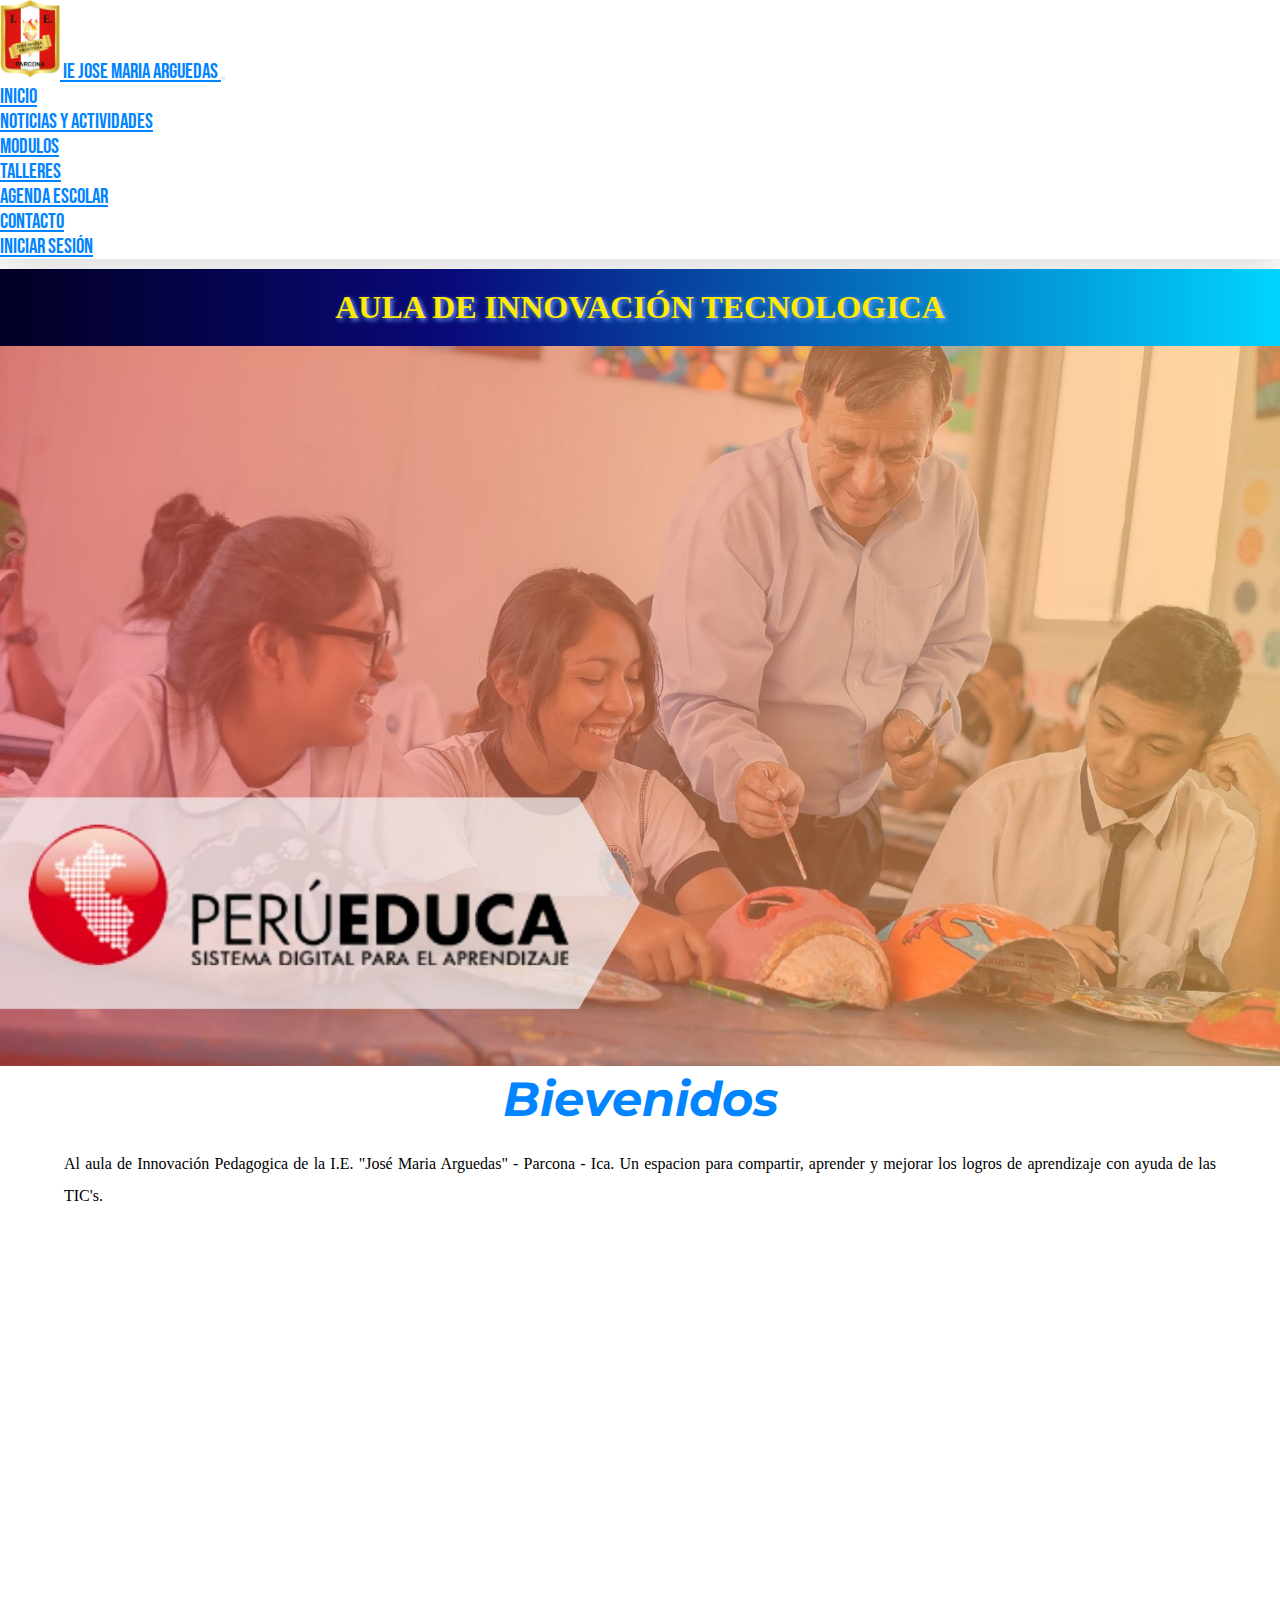
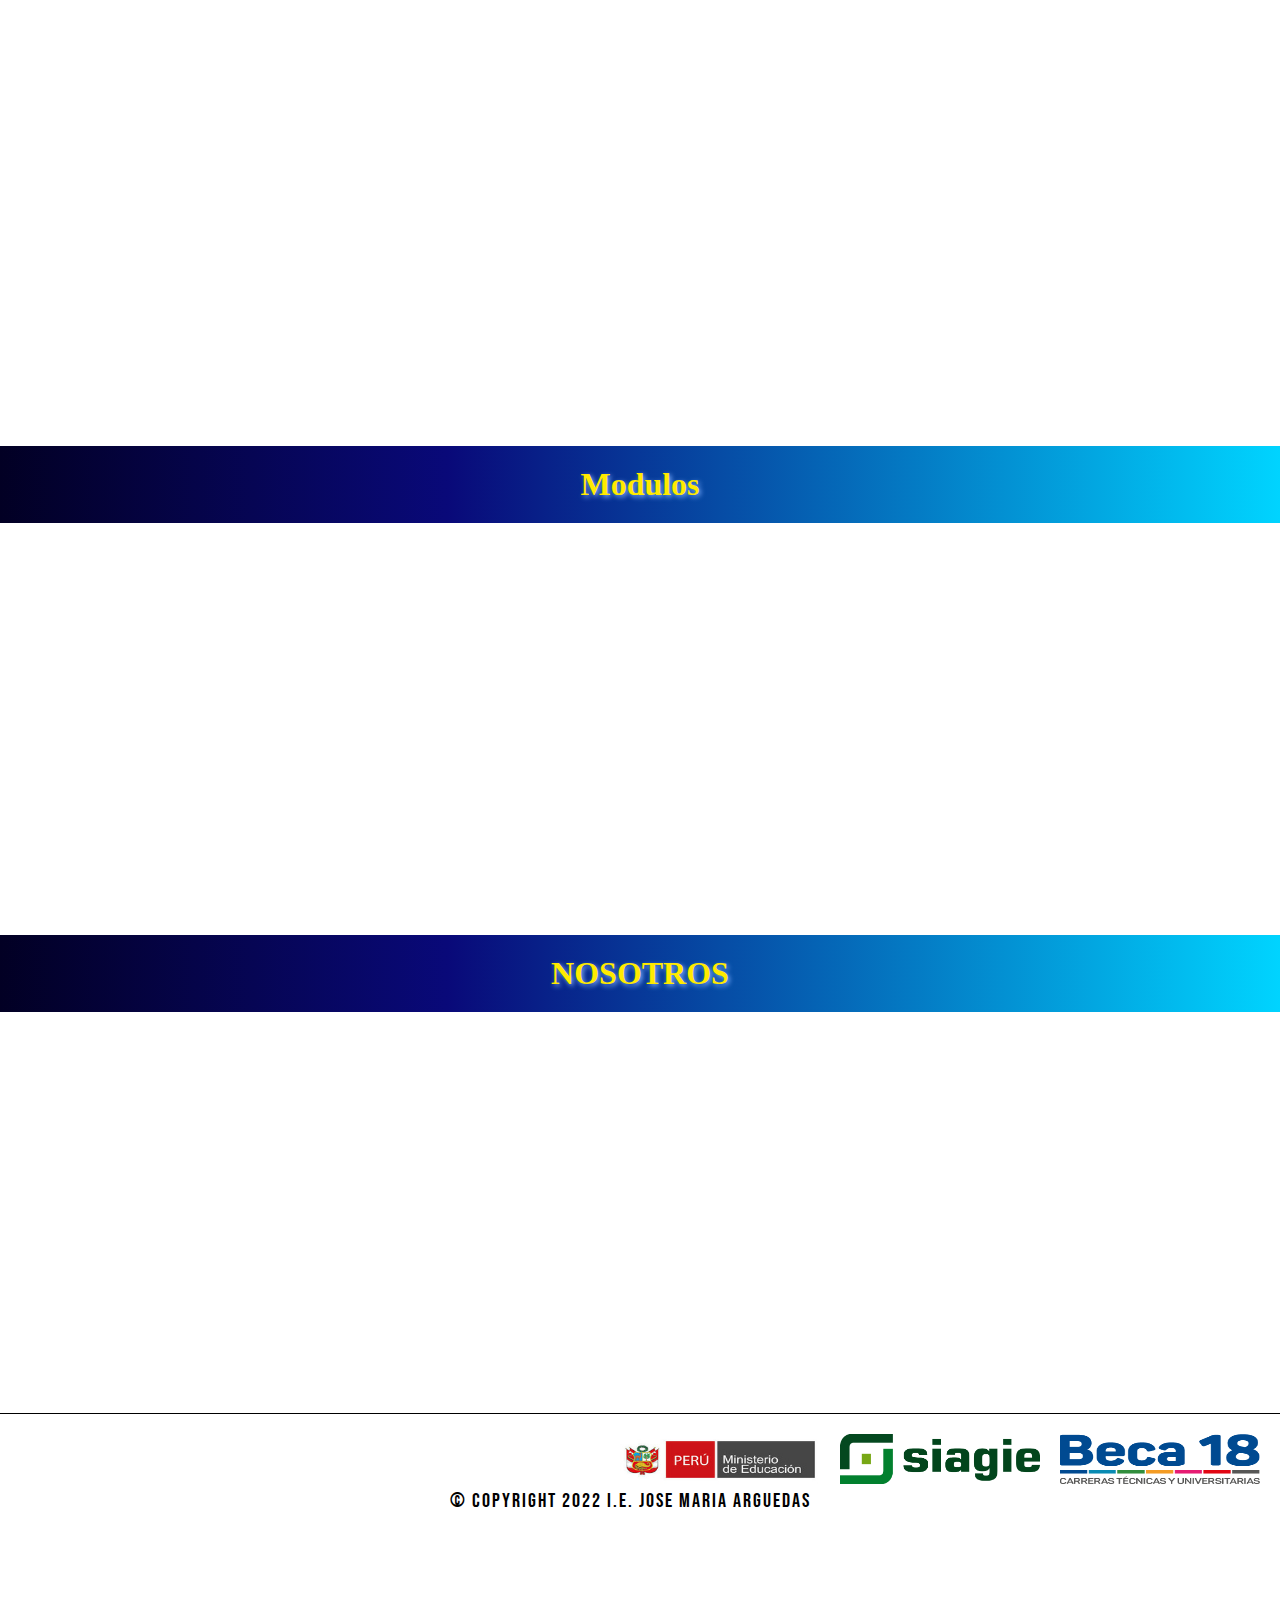
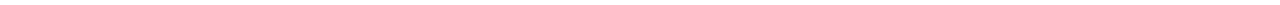
==== index.html @ 58c31d25 "agregando sass" ====
<!DOCTYPE html>
<html lang="es">

<head>
  <meta charset="UTF-8">
  <meta http-equiv="X-UA-Compatible" content="IE=edge">
  <meta name="viewport" content="width=device-width, initial-scale=1.0">
  <title>I.E. JOSE MARIA ARGUEDAS - PARCONA</title>
  <link href="https://unpkg.com/aos@2.3.1/dist/aos.css" rel="stylesheet">
  <link
  href="https://cdn.jsdelivr.net/npm/bootstrap@5.1.3/dist/css/bootstrap.min.css"
  rel="stylesheet"
  integrity="sha384-1BmE4kWBq78iYhFldvKuhfTAU6auU8tT94WrHftjDbrCEXSU1oBoqyl2QvZ6jIW3"
  crossorigin="anonymous"
/>
  <link rel="shortcut icon" href="assets/img/logopng.png" type="image/x-icon">
  <link rel="stylesheet" href="css/main.css">
</head>

<body>
  <div id="website">
    <header id="header">
      <div class="container-fluid">
        <!--Barra de Navegacion-->
        <nav class="navbar navbar-expand-lg navbar-light bg-transparent">
          <div class="container-fluid">
            <a class="navbar-brand logo__titulo fs-1" href="#">
              <img
                src="../assets/img/Imagen1.png"
                alt=""
                class="d-inline-block navbar__img"
              />
              IE JOSE MARIA ARGUEDAS
            </a>
            <button
              class="navbar-toggler"
              type="button"
              data-bs-toggle="collapse"
              data-bs-target="#menu-navegacion"
            >
              <span class="navbar-toggler-icon"></span>
            </button>
            <div class="collapse navbar-collapse" id="menu-navegacion">
              <ul class="navbar-nav w-100 d-flex justify-content-center">
                <li class="nav-item me-2">
                  <a class="nav-link" href="index.html">INICIO</a>
                </li>
                <li class="nav-item me-2">
                  <a class="nav-link" href="pages/noticiasActividades.html"
                    >NOTICIAS Y ACTIVIDADES</a
                  >
                </li>
                <li class="nav-item dropdown me-2">
                  <a
                    class="nav-link dropdown-toggle"
                    href="#"
                    id="navbarDropdown"
                    role="button"
                    data-bs-toggle="dropdown"
                    aria-expanded="false"
                  >
                    Modulos
                  </a>
                  <ul class="dropdown-menu" aria-labelledby="navbarDropdown">
                    <li>
                      <a class="dropdown-item" href="pages/talleres.html"
                        >TALLERES</a
                      >
                    </li>
                    <li>
                      <a class="dropdown-item" href="pages/agendaEscolar.html"
                        >AGENDA ESCOLAR</a
                      >
                    </li>
                  </ul>
                </li>

                <li class="nav-item me-2">
                  <a class="nav-link" href="pages/contacto.html">CONTACTO</a>
                </li>
                <li class="nav-item">
                  <a class="nav-link" href="pages/iniciarSesion.html"
                    >INICIAR SESIÓN</a
                  >
                </li>
              </ul>
            </div>
          </div>
        </nav>
      </div>
    </header>
    <main class="contenido">
      <h2>AULA DE INNOVACIÓN TECNOLOGICA</h2>
      <!-- <section class="presentacion">
        <div class="presentacion_img">
          <img src="assets/img/perueducaaaa.jpg" alt="">
        </div>
        <div class="presentacion__description">
          <p class="description__bienvenida">Bienvenidos</p>
          <p>Al aula de Innovación Pedagogica de la I.E. "José Maria Arguedas" - Parcona - Ica. Un espacion para compartir, aprender y mejorar los logros de aprendizaje con ayuda de las TIC's.</p>
        </div>
      </section> -->
        <!--<section class="cards">
        <article class="card">
          <div class="card__img">
            <img src="assets/img/perueduca.jpg" alt="logo PeruEduca">
          </div>
          <div class="card__description">
            <p>Plataforma de contenidos y aplicativos pedagógicos al servicio de la comunidad educativa</p>
          </div>
        </article>
        <article class="card">
          <div class="card__img">
            <img src="assets/img/ministeriodelperu.jpg" alt="logo Ministerio de Educacion del Peru">
          </div>
          <div class="card__description">
            <p>Poder Ejecutivo encargado de la educación en la nación. </p>
          </div>
        </article>
        <article class="card">
          <div class="card__img">
            <img src="assets/img/direccionregional.png" alt="Direcion regional de Educacion">
          </div>
          <div class="card__description">
            <p>Dirección Regional de educación de Ica. Fundada el 20 de Marzo de 1970. </p>
          </div>
        </article>


      </section>-->
      <section class="presentacion row">
        <div class="col-12 col-lg-6 presentacion__img ">
          <img src="assets/img/perueducaaaa.jpg" alt="perueduca">
        </div>
        <div class="col-12 col-lg-6  text-center">
          <h3 class="presentacion__bienvenida">Bievenidos</h3>
          <p class="presentacion__description">Al aula de Innovación Pedagogica de la I.E. "José Maria Arguedas" - Parcona - Ica. Un espacion para compartir, aprender y mejorar los logros de aprendizaje con ayuda de las TIC's.</p>
        </div>
      </section>
      <section class="cards row d-flex" data-aos="zoom-out-down">
        <div class="card col-12 col-sm-12 col-md-12" style="width: 18rem;">
          <img src="assets/img/Logo_del_Ministerio_de_Educación_del_Perú_-_MINEDU.png" class="card-img-top" alt="...">
          <div class="card-body">
            <p class="card-text">Poder Ejecutivo encargado de la educación en la nación.</p>
          </div>
        </div>
        <div class="card card col-12 col-md-4" style="width: 18rem;">
          <img src="assets/img/perueduca.jpg" class="card-img-top" alt="...">
          <div class="card-body">
            <p class="card-text">Plataforma de contenidos y aplicativos pedagógicos al servicio de la comunidad educativa</p>
          </div>
        </div>
        <div class="card card col-12 col-md-4" style="width: 18rem;">
          <img src="assets/img/direccionregional.png" class="card-img-top" alt="...">
          <div class="card-body">
            <p class="card-text">Dirección Regional de educación de Ica. Fundada el 20 de Marzo de 1970. </p>
          </div>
        </div>
      </section>
      
        <h2>Modulos</h2>
      <section class="modulos"  data-aos="fade-down"
      data-aos-easing="linear"
      data-aos-duration="1500">
        <article class="modulos__card">
          <div class="modulos__img">
            <img src="assets/img/tecnologia.jpeg" alt="tecnologia-actual">
          </div>
          <div class="modulos__description">
            <p>Modulo de aprendizaje, para el desarrollo de habilidades TIC en el contexto educativo.
            </p>
            <a href="pages/talleres.html">Talleres</a>
          </div>
        </article>
        <article class="modulos__card">
          <div class="modulos__img" >
            <img src="assets/img/agenda.jpg" alt="agenda"  >
          </div>
          <div class="modulos__description">
            <p>Agenda escolar: Aqui se podra ver las actividades programadas, asistencias y observaciones del
              estudiante.
            </p>
            <a href="pages/agendaEscolar.html">Agenda Escolar</a>
          </div>
        </article>
        
      </section>
      <h2>NOSOTROS</h2>
      <section class="about"  data-aos="fade-down"
      data-aos-easing="linear"
      data-aos-duration="1500">
       
        <article class="vision">
          <h3>VISION</h3>
          <div class="about__img">
            <img src="assets/img/Vision-Transparent.png" alt="vision">
          </div>
          <div class="about__description">
            <p>Ser un espacio de innovación e investigación pedagógica con un servicio de calidad, con docentes
              compettivos en el uso eficiente de los recursos para promover aprendizajes significativos en los
              estudiantes.</p>
          </div>
        </article>
        <article class="mision">
          <h3>MISION</h3>
          <div class="about__img">
            <img src="assets/img/Misión.png" alt="mision">
          </div>
          <div class="about__description">
            <p>Promover el uso eficiente de los recursos a través de talleres y capacitaciones, con una
              evaluacion permanente de las actividades y procesos para la mejora cotinua, logrando asi la
              competividad del estudiante en beneficio de la comunidad local, regional y nacional.</p>
          </div>
        </article>
       
      </section>
    </main>

    <footer id="footer">
      <div class="icons">
        <img src="assets/img/ministeriodelperu.jpg" alt="">
        <img src="assets/img/logo-siagie.png" alt="">
        <img src="assets/img/logo_beca18.png" alt="">
      </div>
      <p>&copy; Copyright 2022 I.E. JOSE MARIA ARGUEDAS</p>
    </footer>
  </div>
  <script
  src="https://cdn.jsdelivr.net/npm/bootstrap@5.1.3/dist/js/bootstrap.bundle.min.js"
  integrity="sha384-ka7Sk0Gln4gmtz2MlQnikT1wXgYsOg+OMhuP+IlRH9sENBO0LRn5q+8nbTov4+1p"
  crossorigin="anonymous"
></script>
<script src="https://unpkg.com/aos@2.3.1/dist/aos.js"></script>
<script>
  AOS.init();
</script>
</body>

</html>
---- css/main.css ----
/*----------------------------------------Menu de Navegacion-----------------------------------------*/
nav {
  min-height: 100px;
}

.navbar__img {
  max-width: 60px;
  height: auto;
}

#header {
  grid-column: 1/2;
  box-shadow: 0px 10px 40px rgb(219, 217, 217);
  font-family: "bebasneue";
  font-size: 1.3rem;
}

.nabvar-brand {
  display: flex;
  justify-content: center;
  align-items: center !important;
}

.logo__titulo, .navbar-nav a {
  color: #0084FF !important;
}

.navbar-nav li:hover {
  background-color: #ccc;
}

:root {
  --primary:#0084FF;
}

.text-primary {
  color: var(--primary) !important;
}

* {
  margin: 0;
  padding: 0;
  box-sizing: border-box;
}

ul {
  padding: 0;
  margin: 0;
}

@font-face {
  font-family: "console-input";
  src: url("../assets/fonts/Console Input.ttf");
}
@font-face {
  font-family: "montserrat";
  src: url("../assets/fonts/Montserrat-Italic-VariableFont_wght.ttf");
}
@font-face {
  font-family: "bebasneue";
  src: url("../assets/fonts/BebasNeue-Regular.ttf");
}
@font-face {
  font-family: "compiler";
  src: url("../assets/fonts/Fontspring-DEMO-compiler-black.otf");
}
#website {
  height: 100vh;
  display: grid;
  grid-template-rows: auto 1fr auto;
  row-gap: 10px;
}

.contenido {
  grid-column: 1/2;
  display: grid;
  grid-template-rows: repeat(7, auto);
}
.contenido h2 {
  grid-column: 1/5;
  place-content: center;
  text-align: center;
  padding-top: 20px;
  padding-bottom: 20px;
  font-family: "Lucida Sans";
  font-weight: bold;
  font-size: 2rem;
  color: rgb(255, 234, 0);
  text-shadow: 2px 2px 5px rgb(125, 175, 255);
  background: rgb(2, 0, 36);
  background: linear-gradient(90deg, rgb(2, 0, 36) 0%, rgb(9, 9, 121) 35%, rgb(0, 212, 255) 100%);
}

.presentacion {
  grid-column: 1/5;
  /* display: grid; */
  /* grid-template-columns: repeat(auto-fit, minmax(min(600px, 100%), 1fr));
  gap: 20px; */
  align-items: start;
  margin-bottom: 2rem;
}
.presentacion__description {
  text-align: justify;
  line-height: 2rem;
  padding: 0 4rem;
}
.presentacion__bienvenida {
  text-align: center;
  font-size: 3rem;
  font-weight: bold;
  font-family: "montserrat";
  color: rgb(0, 132, 255);
  margin-bottom: 20px;
}
.presentacion__img img {
  width: 100%;
}

.cards {
  grid-column: 1/5;
  display: grid;
  /* grid-template-columns: repeat(auto-fit, minmax(min(200px, 100%),0.25fr));
  grid-auto-flow: dense;
  */
  gap: 40px;
  justify-content: center;
  margin-bottom: 2rem;
}
.cards .card {
  display: flex;
  flex-flow: column wrap;
  justify-content: start;
  align-items: center;
  border: 1px solid gray;
  box-shadow: 0px 0px 4px gray;
  border-radius: 16px;
  height: 230px;
}

.modulos {
  grid-column: 1/5;
  display: grid;
  grid-template-columns: repeat(auto-fit, minmax(min(490px, 100%), 500px));
  gap: 60px;
  padding: 20px;
  text-align: center;
  justify-content: center;
}

.modulos__card {
  display: flex;
  flex-flow: column wrap;
  justify-content: space-evenly;
  align-items: center;
  box-shadow: 0px 0px 4px gray;
  overflow: hidden;
  height: auto;
  border-radius: 1rem;
}

.modulos__img {
  width: 100%;
  max-height: 200px;
  overflow: hidden;
  border-bottom: 1px solid blue;
}

.modulos__img img {
  object-fit: cover;
  width: 100%;
}

.modulos__description p {
  padding: 20px;
}

.modulos__card a {
  display: block;
  margin-top: 20px;
  padding: 20px;
  background: rgb(2, 0, 36);
  background: linear-gradient(90deg, rgb(2, 0, 36) 0%, rgb(9, 9, 121) 35%, rgb(0, 212, 255) 100%);
  text-decoration: none;
  color: white;
  font-weight: bold;
  font-family: "bebasneue";
  font-size: 30px;
}

.about {
  grid-column: 1/5;
  display: grid;
  grid-template-columns: repeat(auto-fit, minmax(min(420px, 100%), 500px));
  padding: 20px;
  justify-content: center;
  gap: 60px;
  padding-top: 40px;
}

.about h3 {
  text-align: center;
  color: rgb(255, 255, 255);
  font-family: "bebasneue";
  font-size: 30px;
  background: rgb(2, 0, 36);
  background: linear-gradient(90deg, rgb(2, 0, 36) 0%, rgb(9, 9, 121) 35%, rgb(0, 212, 255) 100%);
  width: 100%;
  padding-top: 20px;
  padding-bottom: 20px;
}

.mision, .vision {
  display: flex;
  flex-flow: column wrap;
  align-items: center;
  overflow: hidden;
  border-radius: 16px;
  box-shadow: 0px 0px 4px gray;
}

.about__img {
  width: 100px;
  max-height: 400px;
  overflow: hidden;
}

.about__img img {
  width: 100%;
  height: 100%;
  object-fit: cover;
}

.about__description {
  text-align: justify;
  margin-top: 20px;
  padding: 20px;
}

#footer {
  grid-column: 1/2;
  height: 140px;
  text-align: center;
  padding-top: 20px;
  padding-right: 20px;
  border-top: 1px solid black;
}
#footer .icons img {
  display: block;
  width: 200px;
  height: 50px;
}
#footer .icons {
  display: flex;
  flex-flow: row wrap;
  justify-content: flex-end;
  gap: 20px;
}
#footer p {
  font-family: "bebasneue";
  letter-spacing: 2px;
  font-size: 20px;
  margin: 5px auto;
  max-width: 400px;
  text-align: center;
}

.agenda {
  background: url("../assets/img/agendaEscolarBG.avif");
  background-repeat: no-repeat;
  background-size: cover;
}
.agenda__form {
  display: flex;
  flex-flow: column wrap;
  justify-content: center;
  align-items: center;
  padding-left: 50px;
  padding-right: 50px;
  min-height: 240px;
  color: #0084FF;
  text-shadow: 1px 1px 0px rgb(255, 255, 255);
  text-transform: uppercase;
  font-weight: bold;
  font-family: "compiler";
  border: 5px solid white;
  box-shadow: 0px 0px 4px gray;
  border-radius: 16px;
  background: transparent;
  background-position: -100px;
}

form label {
  font-size: 1.4rem;
}

.form__titulo {
  padding-top: 1rem;
}

.form__img {
  padding-top: 1rem;
  max-width: 6rem;
}

.contacto__title {
  background: url("../assets/img/institucionJmaFrontal.jpg");
  max-height: 12.5rem;
  width: 100%;
  background-size: cover;
  background-position: -1px;
  filter: hue-rotate(255deg) brightness(150%);
  text-align: center;
  font-family: "bebasneue";
  color: rgb(255, 255, 255);
  text-shadow: 2px 2px 1px black;
  font-size: 40px;
  line-height: 200px;
  letter-spacing: 2px;
  margin-top: 30px;
  border: none;
}
.contacto__contenido {
  display: grid;
  grid-template-columns: repeat(auto-fit, minmax(min(30.25rem, 90%), 0.1fr));
  grid-auto-rows: auto;
  justify-content: center;
  align-items: start;
  column-gap: 90px;
  padding-top: 30px;
}
.contacto__tarjeta {
  margin-bottom: 2px;
  display: flex;
  flex-flow: column wrap;
  align-items: center;
  box-shadow: 0px 0px 4px gray;
  border-radius: 16px;
  background: url("../assets/img/Polygon Luminary.svg");
  margin-bottom: 20px;
}
.contacto__tarjeta p:first-child {
  font-family: "bebasneue";
  font-size: 2rem;
  color: rgb(165, 20, 20);
  text-shadow: 1px 1px 2px rgb(238, 255, 0);
  padding: 20px 0;
  letter-spacing: 1px;
  font-weight: bold;
}
.contacto__tarjeta p:nth-child(2) {
  font-family: "Lucida Sans", Arial, sans-serif;
  font-weight: bold;
  font-size: 1rem;
  color: aliceblue;
  text-shadow: 1px 1px 2px white;
}
.contacto__tarjeta .contacto__form {
  display: flex;
  flex-flow: column wrap;
  row-gap: 20px;
  padding: 10px;
}
.contacto__form {
  min-width: 80%;
}
.contacto__form input {
  height: 40px;
  max-width: 100%;
}
.contacto__info {
  margin-bottom: 2px;
  margin-left: 2px;
  box-shadow: 0px 0px 4px gray;
  background: url("../assets/img/Polygon Luminary.svg");
  border-radius: 16px;
  padding: 20px;
  color: white;
  font-weight: bolder;
  font-family: "bebasneue";
}
.contacto__info img {
  width: 20px;
}
.contacto__info--titulo {
  font-family: "bebasneue";
  color: rgb(165, 20, 20);
  text-shadow: 1px 1px 2px rgb(238, 255, 0);
  letter-spacing: 1px;
  font-size: 2rem;
}
.contacto__info--tel, .contacto .contacto__info--email {
  display: flex;
  gap: 10px;
}

.sesion {
  display: grid;
  grid-template-columns: repeat(auto-fit, minmax(min(500px, 96%), 1fr));
  gap: 20px;
  justify-content: center;
  align-items: start;
  padding: 40px;
}

.login {
  display: flex;
  justify-content: center;
  align-items: center;
  flex-flow: column wrap;
  background: url("../assets/img/Polygon Luminary.svg");
  background-repeat: no-repeat;
  padding: 10px;
  background-size: cover;
  border-radius: 16px;
  box-shadow: 0px 0px 4px black;
}
.login img {
  width: 50%;
  height: 278px;
}
.login form {
  display: flex;
  flex-flow: column wrap;
  align-items: center;
  row-gap: 20px;
  width: 90%;
}
.login a {
  text-align: center;
  font-size: 1.3rem;
  color: red;
  font-weight: bold;
  text-decoration: none;
}
.login input, .login a {
  border-radius: 16px;
  height: 40px;
  display: block;
  width: 80%;
}
.login input[type=submit] {
  cursor: pointer;
  margin-bottom: 30px;
  width: 40%;
  border-radius: 2rem;
  background-color: #00072B;
  color: white;
  font-weight: bolder;
}
.login input[type=submit]:hover {
  color: gold;
}

.portadaColegio {
  height: 100%;
  width: 100%;
  background-color: aqua;
}
.portadaColegio img {
  width: 100%;
  height: 100%;
  border-radius: 16px;
  box-shadow: 0px 0px 4px black;
}

/*---------------------------------- NOTICIAS Y ACTIVIDADES*----------------------------*/
.noticias__actividades {
  text-align: justify;
}
.noticias__titulo {
  font-family: "bebasneue";
  width: 100%;
  font-size: 30px;
  color: white;
  text-align: center;
  background: rgb(2, 0, 36);
  background: linear-gradient(90deg, rgb(2, 0, 36) 0%, rgb(9, 9, 121) 35%, rgb(0, 212, 255) 100%);
}

.noticia img {
  max-width: 100%;
  height: auto;
  margin-top: 5px;
}

.video__description {
  font-family: "Lucida Sans", "Lucida Sans Regular", "Lucida Grande", "Lucida Sans Unicode", Geneva, Verdana, sans-serif;
  padding-bottom: 20px;
  text-align: justify;
}
.video__description h4 {
  align-self: flex-start;
  padding-top: 40px;
  font-size: 20px;
  color: gold;
  font-family: "bebasneue";
  animation: aparition 2s linear;
}

@keyframes aparition {
  0% {
    opacity: 0;
    color: rgba(225, 33, 33, 0.805);
  }
  50% {
    opacity: 0.5;
    color: #0084FF;
  }
  100% {
    opacity: 1;
    color: gold;
  }
}
.img-fluid {
  max-width: 100%;
  height: auto;
}

.contenido__talleres h2 {
  text-align: center;
  padding-top: 20px;
  padding-bottom: 20px;
  font-family: "Lucida Sans";
  font-weight: bold;
  font-size: 2rem;
  color: rgb(255, 234, 0);
  text-shadow: 2px 2px 5px rgb(125, 175, 255);
  background: rgb(2, 0, 36);
  background: linear-gradient(90deg, rgb(2, 0, 36) 0%, rgb(9, 9, 121) 35%, rgb(0, 212, 255) 100%);
}

.iframe__contenedor {
  width: 100%;
}

.video iframe {
  width: 100%;
}

@media (max-width: 532px) {
  #footer .icons {
    display: flex;
    flex-flow: column wrap;
    justify-content: center;
    align-items: center;
  }
}
@media (max-width: 932px) {
  .video {
    padding-left: 40px;
    padding-right: 40px;
    display: flex;
    flex-flow: column;
    justify-content: center;
    align-items: center;
    gap: 20px;
  }

  .video__principal h3 {
    font-size: 30px;
    font-family: "bebasneue";
    color: white;
    text-shadow: 1px 1px 2px blue;
    text-align: center;
  }
}
@media (max-width: 692px) {
  .iframe__contenedor {
    width: 360px;
  }

  .video iframe {
    width: 100%;
    height: 215px;
  }

  .video {
    padding-left: 20px;
    padding-right: 20px;
    display: flex;
    flex-flow: column;
    justify-content: center;
    align-items: center;
    gap: 20px;
  }
}/*# sourceMappingURL=main.css.map */
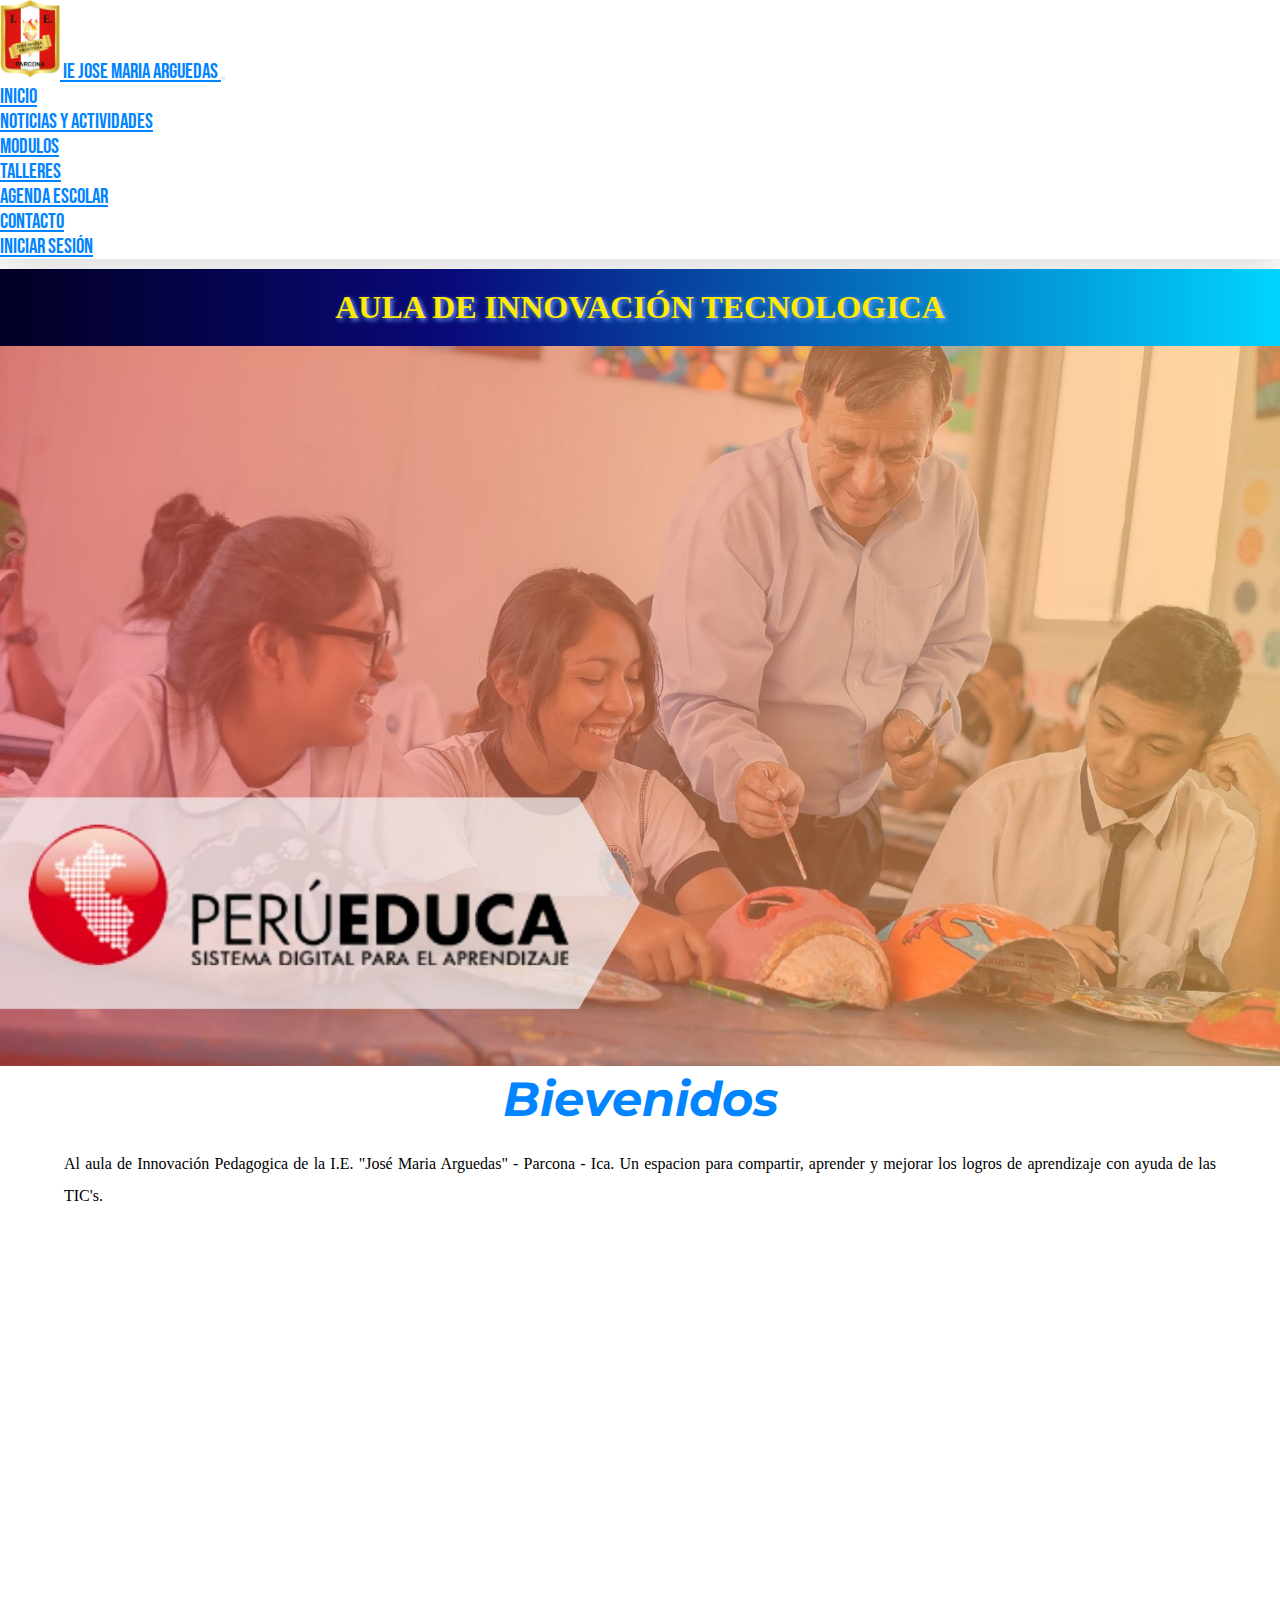
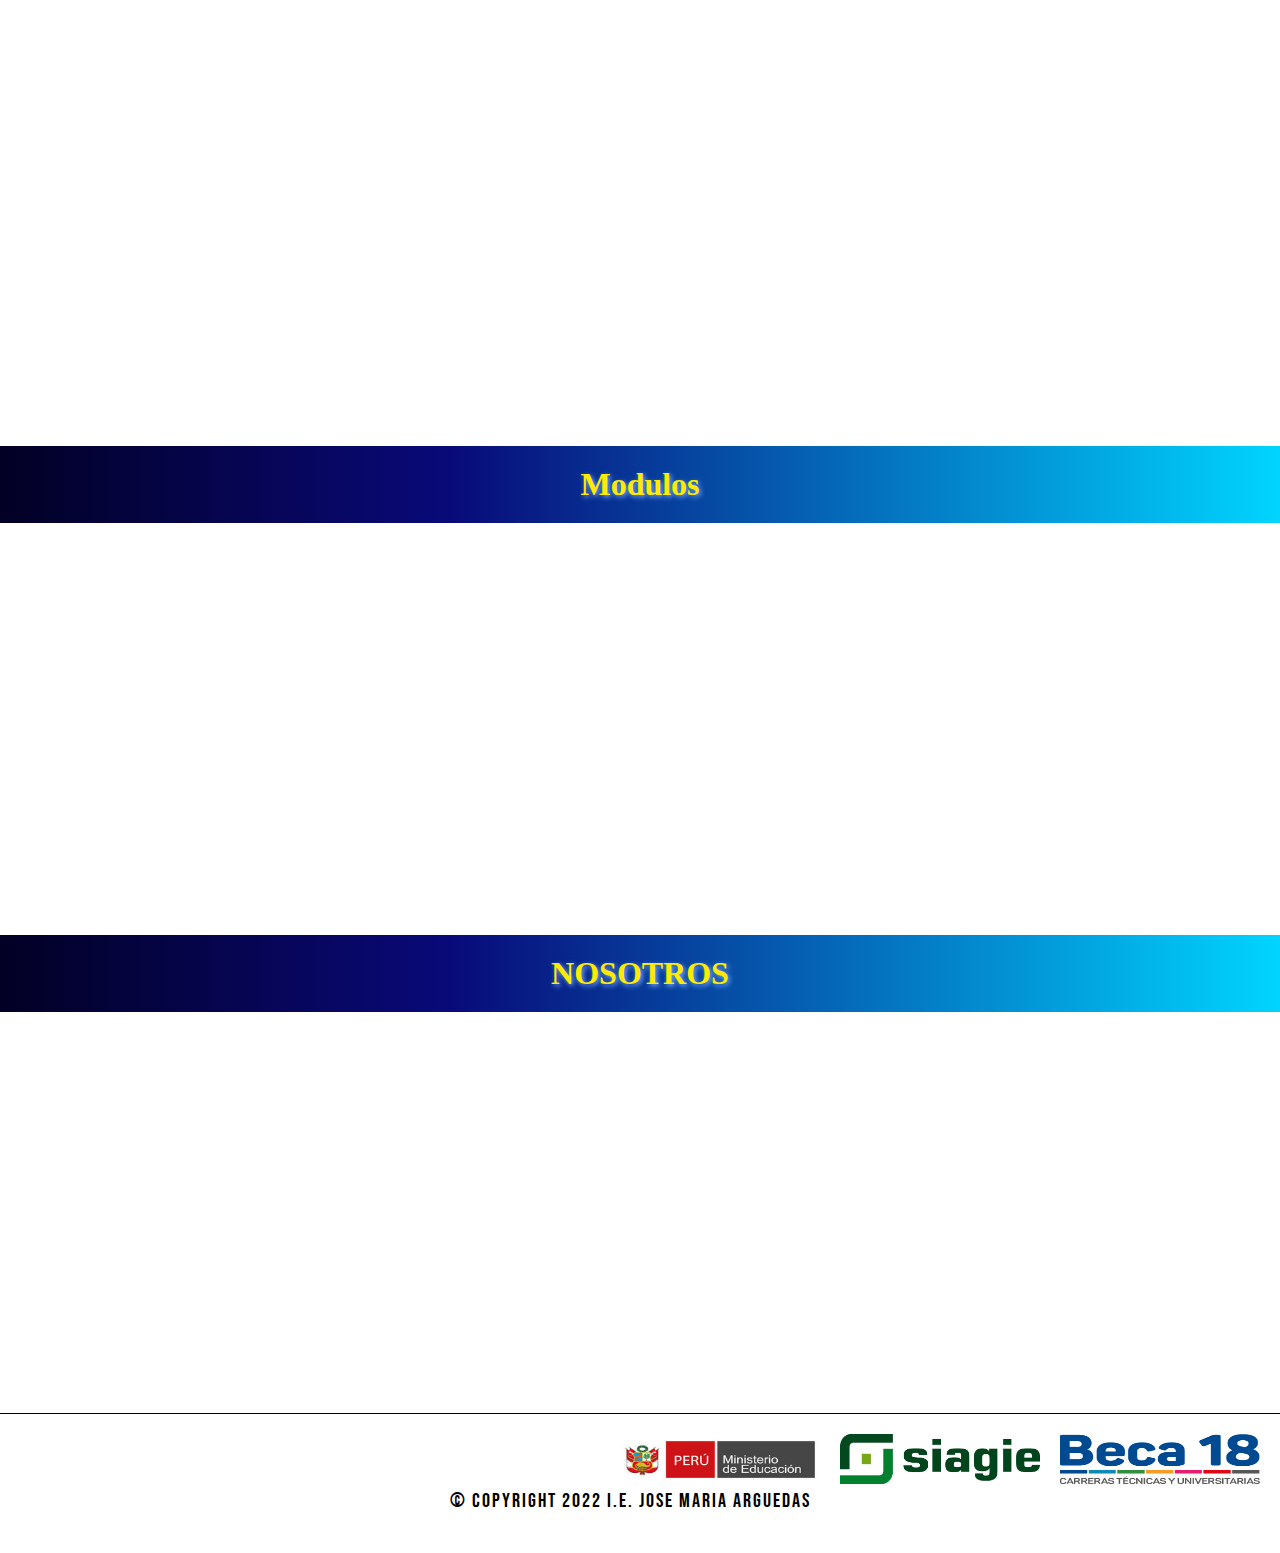
==== commit 38a183f8: "proyectoFinal" ====
--- a/index.html
+++ b/index.html
@@ -1,239 +1,253 @@
 <!DOCTYPE html>
 <html lang="es">
+  <head>
+    <meta charset="UTF-8" />
+    <meta http-equiv="X-UA-Compatible" content="IE=edge" />
+    <meta name="viewport" content="width=device-width, initial-scale=1.0" />
+    <meta
+      name="description"
+      content="Ven y se parte del Glorioso Colegio Nacional Jose Maria Arguedas - Parcona."
+    />
+    <meta
+      name="keywords"
+      content="colegio, jose, maria, arguedas, parcona, ica, noticias, agenda, escolar"
+    />
+    <title>I.E. JOSE MARIA ARGUEDAS - PARCONA</title>
+    <link href="https://unpkg.com/aos@2.3.1/dist/aos.css" rel="stylesheet" />
+    <link
+      href="https://cdn.jsdelivr.net/npm/bootstrap@5.1.3/dist/css/bootstrap.min.css"
+      rel="stylesheet"
+      integrity="sha384-1BmE4kWBq78iYhFldvKuhfTAU6auU8tT94WrHftjDbrCEXSU1oBoqyl2QvZ6jIW3"
+      crossorigin="anonymous"
+    />
+    <link
+      rel="shortcut icon"
+      href="assets/img/logopng.png"
+      type="image/x-icon"
+    />
+    <link rel="stylesheet" href="css/main.css" />
+  </head>
 
-<head>
-  <meta charset="UTF-8">
-  <meta http-equiv="X-UA-Compatible" content="IE=edge">
-  <meta name="viewport" content="width=device-width, initial-scale=1.0">
-  <title>I.E. JOSE MARIA ARGUEDAS - PARCONA</title>
-  <link href="https://unpkg.com/aos@2.3.1/dist/aos.css" rel="stylesheet">
-  <link
-  href="https://cdn.jsdelivr.net/npm/bootstrap@5.1.3/dist/css/bootstrap.min.css"
-  rel="stylesheet"
-  integrity="sha384-1BmE4kWBq78iYhFldvKuhfTAU6auU8tT94WrHftjDbrCEXSU1oBoqyl2QvZ6jIW3"
-  crossorigin="anonymous"
-/>
-  <link rel="shortcut icon" href="assets/img/logopng.png" type="image/x-icon">
-  <link rel="stylesheet" href="css/main.css">
-</head>
+  <body>
+    <div id="website">
+      <header id="header">
+      
+          <!--Barra de Navegacion-->
+          <nav class="navbar navbar-expand-lg navbar-light bg-transparent">
+            <div class="container-fluid">
+              <a class="navbar-brand logo__titulo fs-1" href="#">
+                <img
+                  src="assets/img/Imagen1.png"
+                  alt=""
+                  class="d-inline-block navbar__img"
+                />
+                IE JOSE MARIA ARGUEDAS
+              </a>
+              <button
+                class="navbar-toggler"
+                type="button"
+                data-bs-toggle="collapse"
+                data-bs-target="#menu-navegacion"
+              >
+                <span class="navbar-toggler-icon"></span>
+              </button>
+              <div class="collapse navbar-collapse" id="menu-navegacion">
+                <ul class="navbar-nav w-100 d-flex justify-content-center">
+                  <li class="nav-item me-2">
+                    <a class="nav-link" href="index.html">INICIO</a>
+                  </li>
+                  <li class="nav-item me-2">
+                    <a class="nav-link" href="pages/noticiasActividades.html"
+                      >NOTICIAS Y ACTIVIDADES</a
+                    >
+                  </li>
+                  <li class="nav-item dropdown me-2">
+                    <a
+                      class="nav-link dropdown-toggle"
+                      href="#"
+                      id="navbarDropdown"
+                      role="button"
+                      data-bs-toggle="dropdown"
+                      aria-expanded="false"
+                    >
+                      Modulos
+                    </a>
+                    <ul class="dropdown-menu" aria-labelledby="navbarDropdown">
+                      <li>
+                        <a class="dropdown-item" href="pages/talleres.html"
+                          >TALLERES</a
+                        >
+                      </li>
+                      <li>
+                        <a class="dropdown-item" href="pages/agendaEscolar.html"
+                          >AGENDA ESCOLAR</a
+                        >
+                      </li>
+                    </ul>
+                  </li>
 
-<body>
-  <div id="website">
-    <header id="header">
-      <div class="container-fluid">
-        <!--Barra de Navegacion-->
-        <nav class="navbar navbar-expand-lg navbar-light bg-transparent">
-          <div class="container-fluid">
-            <a class="navbar-brand logo__titulo fs-1" href="#">
+                  <li class="nav-item me-2">
+                    <a class="nav-link" href="pages/contacto.html">CONTACTO</a>
+                  </li>
+                  <li class="nav-item">
+                    <a class="nav-link" href="pages/iniciarSesion.html"
+                      >INICIAR SESIÓN</a
+                    >
+                  </li>
+                </ul>
+              </div>
+            </div>
+          </nav>
+        
+      </header>
+      <main class="contenido ">
+        <h2>AULA DE INNOVACIÓN TECNOLOGICA</h2>
+        <div class="container-fluid">
+          <section class="presentacion row">
+            <div class="col-12 col-lg-6 presentacion__img">
+              <img src="assets/img/perueducaaaa.jpg" alt="perueduca" />
+            </div>
+            <div class="col-12 col-lg-6 text-center">
+              <h3 class="presentacion__bienvenida">Bievenidos</h3>
+              <p class="presentacion__description">
+                Al aula de Innovación Pedagogica de la I.E. "José Maria
+                Arguedas" - Parcona - Ica. Un espacion para compartir, aprender
+                y mejorar los logros de aprendizaje con ayuda de las TIC's.
+              </p>
+            </div>
+          </section>
+        
+        </div>
+        <div class="container-fluid">
+          <section class="cards row d-flex" data-aos="zoom-out-down">
+            <div class="card col-12 col-sm-12 col-md-12" style="width: 18rem">
               <img
-                src="../assets/img/Imagen1.png"
-                alt=""
-                class="d-inline-block navbar__img"
+                src="assets/img/Logo_del_Ministerio_de_Educación_del_Perú_-_MINEDU.png"
+                class="card-img-top"
+                alt="..."
               />
-              IE JOSE MARIA ARGUEDAS
-            </a>
-            <button
-              class="navbar-toggler"
-              type="button"
-              data-bs-toggle="collapse"
-              data-bs-target="#menu-navegacion"
-            >
-              <span class="navbar-toggler-icon"></span>
-            </button>
-            <div class="collapse navbar-collapse" id="menu-navegacion">
-              <ul class="navbar-nav w-100 d-flex justify-content-center">
-                <li class="nav-item me-2">
-                  <a class="nav-link" href="index.html">INICIO</a>
-                </li>
-                <li class="nav-item me-2">
-                  <a class="nav-link" href="pages/noticiasActividades.html"
-                    >NOTICIAS Y ACTIVIDADES</a
-                  >
-                </li>
-                <li class="nav-item dropdown me-2">
-                  <a
-                    class="nav-link dropdown-toggle"
-                    href="#"
-                    id="navbarDropdown"
-                    role="button"
-                    data-bs-toggle="dropdown"
-                    aria-expanded="false"
-                  >
-                    Modulos
-                  </a>
-                  <ul class="dropdown-menu" aria-labelledby="navbarDropdown">
-                    <li>
-                      <a class="dropdown-item" href="pages/talleres.html"
-                        >TALLERES</a
-                      >
-                    </li>
-                    <li>
-                      <a class="dropdown-item" href="pages/agendaEscolar.html"
-                        >AGENDA ESCOLAR</a
-                      >
-                    </li>
-                  </ul>
-                </li>
+              <div class="card-body">
+                <p class="card-text">
+                  Poder Ejecutivo encargado de la educación en la nación.
+                </p>
+              </div>
+            </div>
+            <div class="card card col-12 col-md-4" style="width: 18rem">
+              <img
+                src="assets/img/perueduca.jpg"
+                class="card-img-top"
+                alt="..."
+              />
+              <div class="card-body">
+                <p class="card-text">
+                  Plataforma de contenidos y aplicativos pedagógicos al servicio
+                  de la comunidad educativa
+                </p>
+              </div>
+            </div>
+            <div class="card card col-12 col-md-4" style="width: 18rem">
+              <img
+                src="assets/img/direccionregional.png"
+                class="card-img-top"
+                alt="..."
+              />
+              <div class="card-body">
+                <p class="card-text">
+                  Dirección Regional de educación de Ica. Fundada el 20 de Marzo
+                  de 1970.
+                </p>
+              </div>
+            </div>
+          </section>
+        </div>
+        <h2>Modulos</h2>
+        <section
+          class="modulos"
+          data-aos="fade-down"
+          data-aos-easing="linear"
+          data-aos-duration="1500"
+        >
+          <article class="modulos__card">
+            <div class="modulos__img">
+              <img src="assets/img/tecnologia.jpeg" alt="tecnologia-actual" />
+            </div>
+            <div class="modulos__description">
+              <p>
+                Modulo de aprendizaje, para el desarrollo de habilidades TIC en
+                el contexto educativo.
+              </p>
+              <a href="pages/talleres.html">Talleres</a>
+            </div>
+          </article>
+          <article class="modulos__card">
+            <div class="modulos__img">
+              <img src="assets/img/agenda.jpg" alt="agenda" />
+            </div>
+            <div class="modulos__description">
+              <p>
+                Agenda escolar: Aqui se podra ver las actividades programadas,
+                asistencias y observaciones del estudiante.
+              </p>
+              <a href="pages/agendaEscolar.html">Agenda Escolar</a>
+            </div>
+          </article>
+        </section>
+        <h2>NOSOTROS</h2>
+        <section
+          class="about"
+          data-aos="fade-down"
+          data-aos-easing="linear"
+          data-aos-duration="1500"
+        >
+          <article class="vision">
+            <h3>VISION</h3>
+            <div class="about__img">
+              <img src="assets/img/Vision-Transparent.png" alt="vision" />
+            </div>
+            <div class="about__description">
+              <p>
+                Ser un espacio de innovación e investigación pedagógica con un
+                servicio de calidad, con docentes compettivos en el uso
+                eficiente de los recursos para promover aprendizajes
+                significativos en los estudiantes.
+              </p>
+            </div>
+          </article>
+          <article class="mision">
+            <h3>MISION</h3>
+            <div class="about__img">
+              <img src="assets/img/Misión.png" alt="mision" />
+            </div>
+            <div class="about__description">
+              <p>
+                Promover el uso eficiente de los recursos a través de talleres y
+                capacitaciones, con una evaluacion permanente de las actividades
+                y procesos para la mejora cotinua, logrando asi la competividad
+                del estudiante en beneficio de la comunidad local, regional y
+                nacional.
+              </p>
+            </div>
+          </article>
+        </section>
+      </main>
 
-                <li class="nav-item me-2">
-                  <a class="nav-link" href="pages/contacto.html">CONTACTO</a>
-                </li>
-                <li class="nav-item">
-                  <a class="nav-link" href="pages/iniciarSesion.html"
-                    >INICIAR SESIÓN</a
-                  >
-                </li>
-              </ul>
-            </div>
-          </div>
-        </nav>
-      </div>
-    </header>
-    <main class="contenido">
-      <h2>AULA DE INNOVACIÓN TECNOLOGICA</h2>
-      <!-- <section class="presentacion">
-        <div class="presentacion_img">
-          <img src="assets/img/perueducaaaa.jpg" alt="">
+      <footer id="footer">
+        <div class="icons">
+          <img src="assets/img/ministeriodelperu.jpg" alt="" />
+          <img src="assets/img/logo-siagie.png" alt="" />
+          <img src="assets/img/logo_beca18.png" alt="" />
         </div>
-        <div class="presentacion__description">
-          <p class="description__bienvenida">Bienvenidos</p>
-          <p>Al aula de Innovación Pedagogica de la I.E. "José Maria Arguedas" - Parcona - Ica. Un espacion para compartir, aprender y mejorar los logros de aprendizaje con ayuda de las TIC's.</p>
-        </div>
-      </section> -->
-        <!--<section class="cards">
-        <article class="card">
-          <div class="card__img">
-            <img src="assets/img/perueduca.jpg" alt="logo PeruEduca">
-          </div>
-          <div class="card__description">
-            <p>Plataforma de contenidos y aplicativos pedagógicos al servicio de la comunidad educativa</p>
-          </div>
-        </article>
-        <article class="card">
-          <div class="card__img">
-            <img src="assets/img/ministeriodelperu.jpg" alt="logo Ministerio de Educacion del Peru">
-          </div>
-          <div class="card__description">
-            <p>Poder Ejecutivo encargado de la educación en la nación. </p>
-          </div>
-        </article>
-        <article class="card">
-          <div class="card__img">
-            <img src="assets/img/direccionregional.png" alt="Direcion regional de Educacion">
-          </div>
-          <div class="card__description">
-            <p>Dirección Regional de educación de Ica. Fundada el 20 de Marzo de 1970. </p>
-          </div>
-        </article>
-
-
-      </section>-->
-      <section class="presentacion row">
-        <div class="col-12 col-lg-6 presentacion__img ">
-          <img src="assets/img/perueducaaaa.jpg" alt="perueduca">
-        </div>
-        <div class="col-12 col-lg-6  text-center">
-          <h3 class="presentacion__bienvenida">Bievenidos</h3>
-          <p class="presentacion__description">Al aula de Innovación Pedagogica de la I.E. "José Maria Arguedas" - Parcona - Ica. Un espacion para compartir, aprender y mejorar los logros de aprendizaje con ayuda de las TIC's.</p>
-        </div>
-      </section>
-      <section class="cards row d-flex" data-aos="zoom-out-down">
-        <div class="card col-12 col-sm-12 col-md-12" style="width: 18rem;">
-          <img src="assets/img/Logo_del_Ministerio_de_Educación_del_Perú_-_MINEDU.png" class="card-img-top" alt="...">
-          <div class="card-body">
-            <p class="card-text">Poder Ejecutivo encargado de la educación en la nación.</p>
-          </div>
-        </div>
-        <div class="card card col-12 col-md-4" style="width: 18rem;">
-          <img src="assets/img/perueduca.jpg" class="card-img-top" alt="...">
-          <div class="card-body">
-            <p class="card-text">Plataforma de contenidos y aplicativos pedagógicos al servicio de la comunidad educativa</p>
-          </div>
-        </div>
-        <div class="card card col-12 col-md-4" style="width: 18rem;">
-          <img src="assets/img/direccionregional.png" class="card-img-top" alt="...">
-          <div class="card-body">
-            <p class="card-text">Dirección Regional de educación de Ica. Fundada el 20 de Marzo de 1970. </p>
-          </div>
-        </div>
-      </section>
-      
-        <h2>Modulos</h2>
-      <section class="modulos"  data-aos="fade-down"
-      data-aos-easing="linear"
-      data-aos-duration="1500">
-        <article class="modulos__card">
-          <div class="modulos__img">
-            <img src="assets/img/tecnologia.jpeg" alt="tecnologia-actual">
-          </div>
-          <div class="modulos__description">
-            <p>Modulo de aprendizaje, para el desarrollo de habilidades TIC en el contexto educativo.
-            </p>
-            <a href="pages/talleres.html">Talleres</a>
-          </div>
-        </article>
-        <article class="modulos__card">
-          <div class="modulos__img" >
-            <img src="assets/img/agenda.jpg" alt="agenda"  >
-          </div>
-          <div class="modulos__description">
-            <p>Agenda escolar: Aqui se podra ver las actividades programadas, asistencias y observaciones del
-              estudiante.
-            </p>
-            <a href="pages/agendaEscolar.html">Agenda Escolar</a>
-          </div>
-        </article>
-        
-      </section>
-      <h2>NOSOTROS</h2>
-      <section class="about"  data-aos="fade-down"
-      data-aos-easing="linear"
-      data-aos-duration="1500">
-       
-        <article class="vision">
-          <h3>VISION</h3>
-          <div class="about__img">
-            <img src="assets/img/Vision-Transparent.png" alt="vision">
-          </div>
-          <div class="about__description">
-            <p>Ser un espacio de innovación e investigación pedagógica con un servicio de calidad, con docentes
-              compettivos en el uso eficiente de los recursos para promover aprendizajes significativos en los
-              estudiantes.</p>
-          </div>
-        </article>
-        <article class="mision">
-          <h3>MISION</h3>
-          <div class="about__img">
-            <img src="assets/img/Misión.png" alt="mision">
-          </div>
-          <div class="about__description">
-            <p>Promover el uso eficiente de los recursos a través de talleres y capacitaciones, con una
-              evaluacion permanente de las actividades y procesos para la mejora cotinua, logrando asi la
-              competividad del estudiante en beneficio de la comunidad local, regional y nacional.</p>
-          </div>
-        </article>
-       
-      </section>
-    </main>
-
-    <footer id="footer">
-      <div class="icons">
-        <img src="assets/img/ministeriodelperu.jpg" alt="">
-        <img src="assets/img/logo-siagie.png" alt="">
-        <img src="assets/img/logo_beca18.png" alt="">
-      </div>
-      <p>&copy; Copyright 2022 I.E. JOSE MARIA ARGUEDAS</p>
-    </footer>
-  </div>
-  <script
-  src="https://cdn.jsdelivr.net/npm/bootstrap@5.1.3/dist/js/bootstrap.bundle.min.js"
-  integrity="sha384-ka7Sk0Gln4gmtz2MlQnikT1wXgYsOg+OMhuP+IlRH9sENBO0LRn5q+8nbTov4+1p"
-  crossorigin="anonymous"
-></script>
-<script src="https://unpkg.com/aos@2.3.1/dist/aos.js"></script>
-<script>
-  AOS.init();
-</script>
-</body>
-
-</html>+        <p>&copy; Copyright 2022 I.E. JOSE MARIA ARGUEDAS</p>
+      </footer>
+    </div>
+    <script
+      src="https://cdn.jsdelivr.net/npm/bootstrap@5.1.3/dist/js/bootstrap.bundle.min.js"
+      integrity="sha384-ka7Sk0Gln4gmtz2MlQnikT1wXgYsOg+OMhuP+IlRH9sENBO0LRn5q+8nbTov4+1p"
+      crossorigin="anonymous"
+    ></script>
+    <script src="https://unpkg.com/aos@2.3.1/dist/aos.js"></script>
+    <script>
+      AOS.init();
+    </script>
+  </body>
+</html>
--- a/css/main.css
+++ b/css/main.css
@@ -29,12 +29,8 @@
   background-color: #ccc;
 }
 
-:root {
-  --primary:#0084FF;
-}
-
 .text-primary {
-  color: var(--primary) !important;
+  color: #0084FF !important;
 }
 
 * {
@@ -73,8 +69,6 @@
 
 .contenido {
   grid-column: 1/2;
-  display: grid;
-  grid-template-rows: repeat(7, auto);
 }
 .contenido h2 {
   grid-column: 1/5;
@@ -404,19 +398,20 @@
 
 .login {
   display: flex;
-  justify-content: center;
-  align-items: center;
-  flex-flow: column wrap;
+  flex-flow: column wrap;
+  justify-content: center;
+  align-items: center;
   background: url("../assets/img/Polygon Luminary.svg");
   background-repeat: no-repeat;
   padding: 10px;
   background-size: cover;
   border-radius: 16px;
-  box-shadow: 0px 0px 4px black;
+  box-shadow: 0px 0px 4px gray;
 }
 .login img {
   width: 50%;
-  height: 278px;
+  height: auto;
+  margin: 20px 0;
 }
 .login form {
   display: flex;
@@ -427,7 +422,7 @@
 }
 .login a {
   text-align: center;
-  font-size: 1.3rem;
+  font-size: 1 rem;
   color: red;
   font-weight: bold;
   text-decoration: none;
@@ -438,10 +433,13 @@
   display: block;
   width: 80%;
 }
+.login #user, .login #password {
+  padding-left: 12px;
+}
 .login input[type=submit] {
   cursor: pointer;
   margin-bottom: 30px;
-  width: 40%;
+  width: 80%;
   border-radius: 2rem;
   background-color: #00072B;
   color: white;
@@ -454,13 +452,12 @@
 .portadaColegio {
   height: 100%;
   width: 100%;
-  background-color: aqua;
 }
 .portadaColegio img {
   width: 100%;
   height: 100%;
   border-radius: 16px;
-  box-shadow: 0px 0px 4px black;
+  box-shadow: 0px 0px 4px gray;
 }
 
 /*---------------------------------- NOTICIAS Y ACTIVIDADES*----------------------------*/
@@ -479,22 +476,30 @@
 
 .noticia img {
   max-width: 100%;
-  height: auto;
+  max-height: 20rem;
   margin-top: 5px;
+  object-fit: cover;
+}
+
+.video h3 {
+  font-weight: bold;
+  color: #0084FF;
 }
 
 .video__description {
-  font-family: "Lucida Sans", "Lucida Sans Regular", "Lucida Grande", "Lucida Sans Unicode", Geneva, Verdana, sans-serif;
+  font-family: "BebasNeue-Regular";
+  font-size: 1.1rem;
   padding-bottom: 20px;
   text-align: justify;
 }
 .video__description h4 {
   align-self: flex-start;
   padding-top: 40px;
-  font-size: 20px;
-  color: gold;
+  font-size: 1.6rem;
+  color: #0084FF;
   font-family: "bebasneue";
   animation: aparition 2s linear;
+  font-weight: bold;
 }
 
 @keyframes aparition {
@@ -508,7 +513,7 @@
   }
   100% {
     opacity: 1;
-    color: gold;
+    color: rgb(33, 30, 11);
   }
 }
 .img-fluid {
@@ -520,7 +525,7 @@
   text-align: center;
   padding-top: 20px;
   padding-bottom: 20px;
-  font-family: "Lucida Sans";
+  font-family: sans-serif;
   font-weight: bold;
   font-size: 2rem;
   color: rgb(255, 234, 0);
@@ -544,43 +549,4 @@
     justify-content: center;
     align-items: center;
   }
-}
-@media (max-width: 932px) {
-  .video {
-    padding-left: 40px;
-    padding-right: 40px;
-    display: flex;
-    flex-flow: column;
-    justify-content: center;
-    align-items: center;
-    gap: 20px;
-  }
-
-  .video__principal h3 {
-    font-size: 30px;
-    font-family: "bebasneue";
-    color: white;
-    text-shadow: 1px 1px 2px blue;
-    text-align: center;
-  }
-}
-@media (max-width: 692px) {
-  .iframe__contenedor {
-    width: 360px;
-  }
-
-  .video iframe {
-    width: 100%;
-    height: 215px;
-  }
-
-  .video {
-    padding-left: 20px;
-    padding-right: 20px;
-    display: flex;
-    flex-flow: column;
-    justify-content: center;
-    align-items: center;
-    gap: 20px;
-  }
 }/*# sourceMappingURL=main.css.map */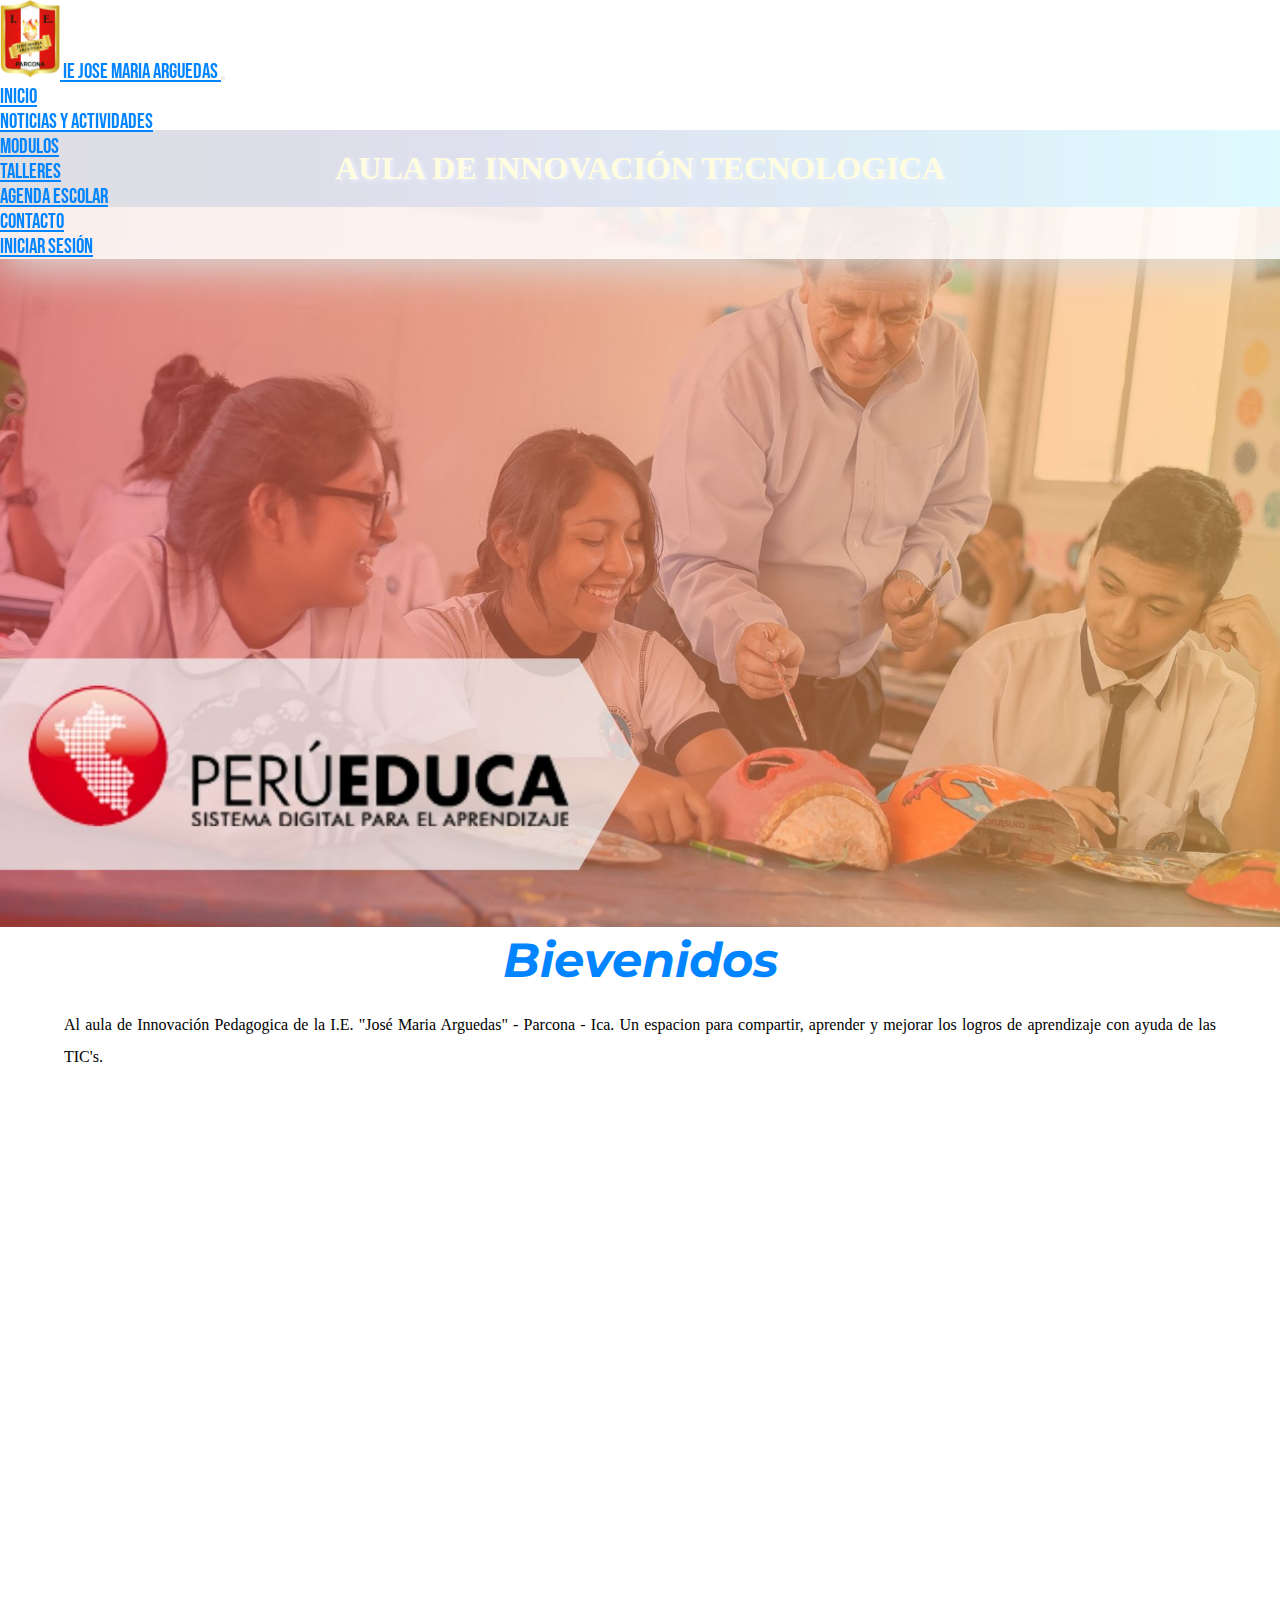
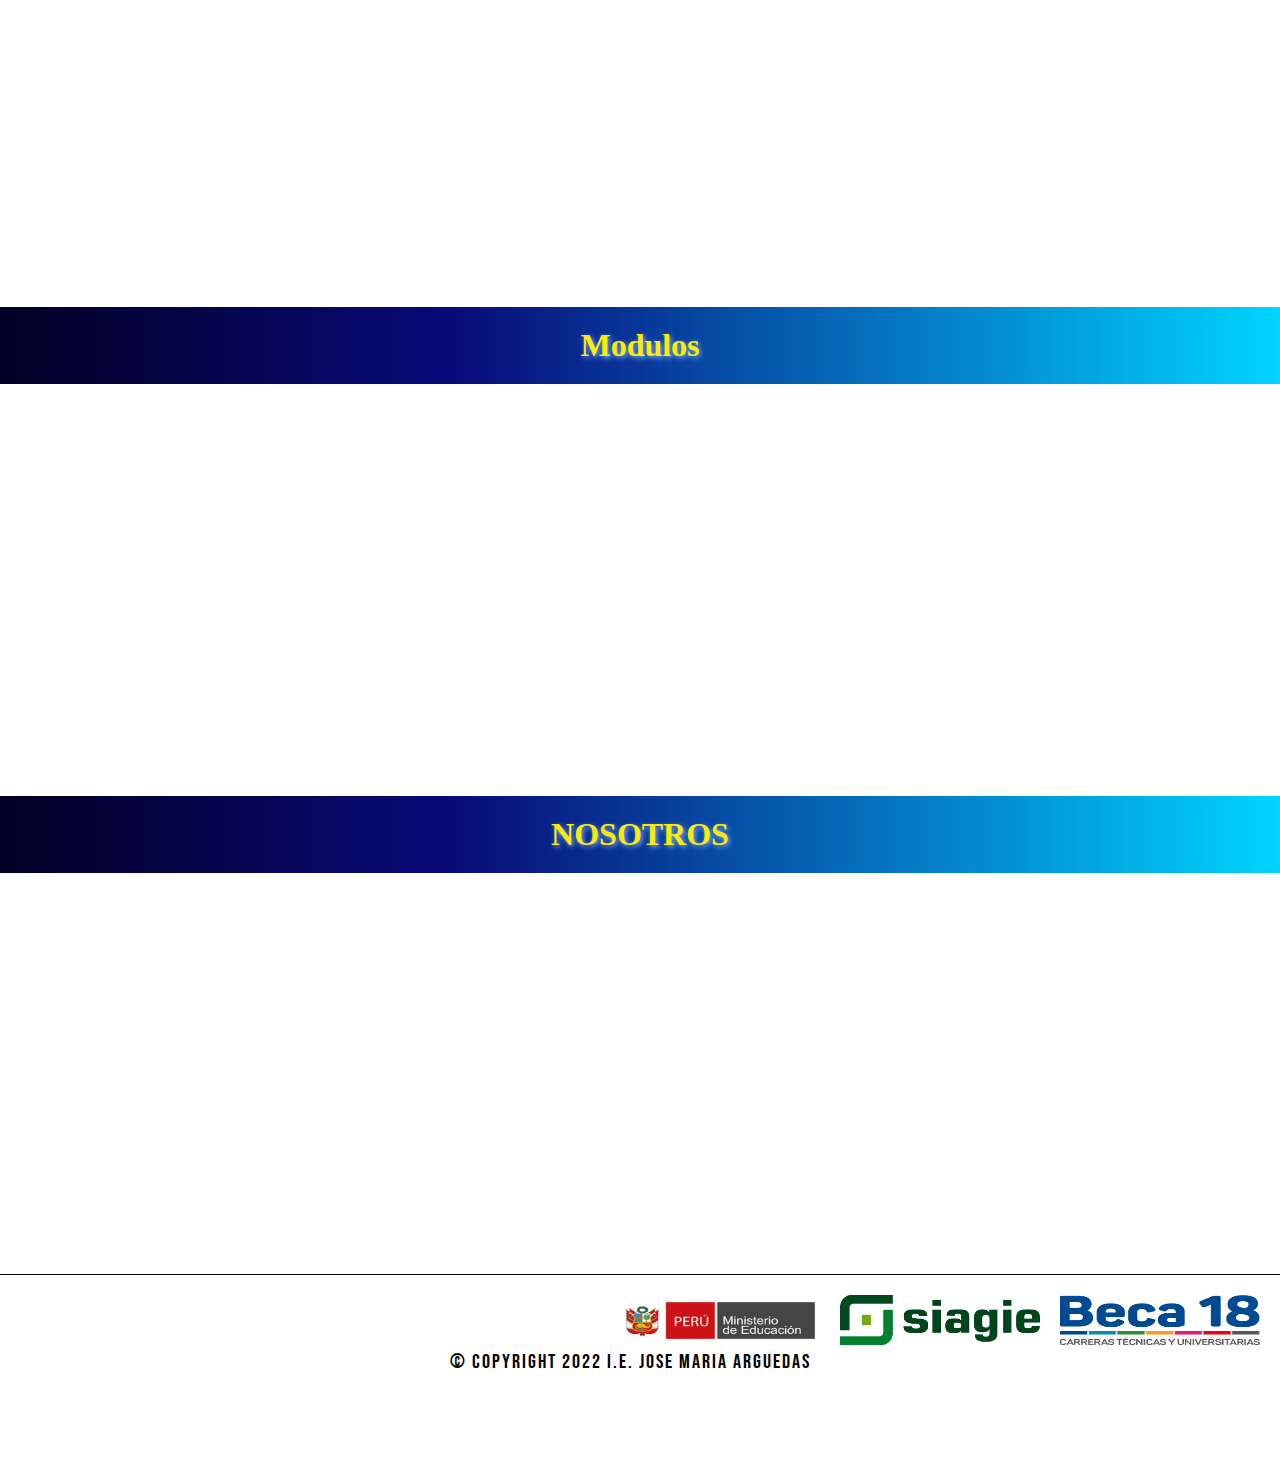
==== commit ffa8c4b7: "Merge branch 'master' of https://github.com/AlanCupe/webEscolarJMA" ====
--- a/index.html
+++ b/index.html
@@ -30,7 +30,7 @@
 
   <body>
     <div id="website">
-      <header id="header">
+      <header id="header" class="sticky-top">
       
           <!--Barra de Navegacion-->
           <nav class="navbar navbar-expand-lg navbar-light bg-transparent">
--- a/css/main.css
+++ b/css/main.css
@@ -13,6 +13,11 @@
   box-shadow: 0px 10px 40px rgb(219, 217, 217);
   font-family: "bebasneue";
   font-size: 1.3rem;
+  background-color: rgba(255, 255, 255, 0.871);
+  position: fixed;
+  top: 0;
+  width: 100%;
+  z-index: 999;
 }
 
 .nabvar-brand {
@@ -68,6 +73,7 @@
 }
 
 .contenido {
+  margin-top: 130px;
   grid-column: 1/2;
 }
 .contenido h2 {
@@ -258,10 +264,16 @@
   text-align: center;
 }
 
+.contenido_agenda {
+  grid-column: 1/2;
+  margin-top: 130px;
+}
+
 .agenda {
   background: url("../assets/img/agendaEscolarBG.avif");
   background-repeat: no-repeat;
   background-size: cover;
+  min-height: 40rem;
 }
 .agenda__form {
   display: flex;
@@ -521,6 +533,9 @@
   height: auto;
 }
 
+.contenido__talleres {
+  margin-top: 130px;
+}
 .contenido__talleres h2 {
   text-align: center;
   padding-top: 20px;
@@ -549,4 +564,15 @@
     justify-content: center;
     align-items: center;
   }
+}
+@media (max-width: 342px) {
+  .agenda__form {
+    padding-left: 10px;
+    padding-right: 10px;
+  }
+}
+@media (max-width: 365px) {
+  .contenido, .contenido_agenda, .contenido__talleres {
+    margin-top: 180px;
+  }
 }/*# sourceMappingURL=main.css.map */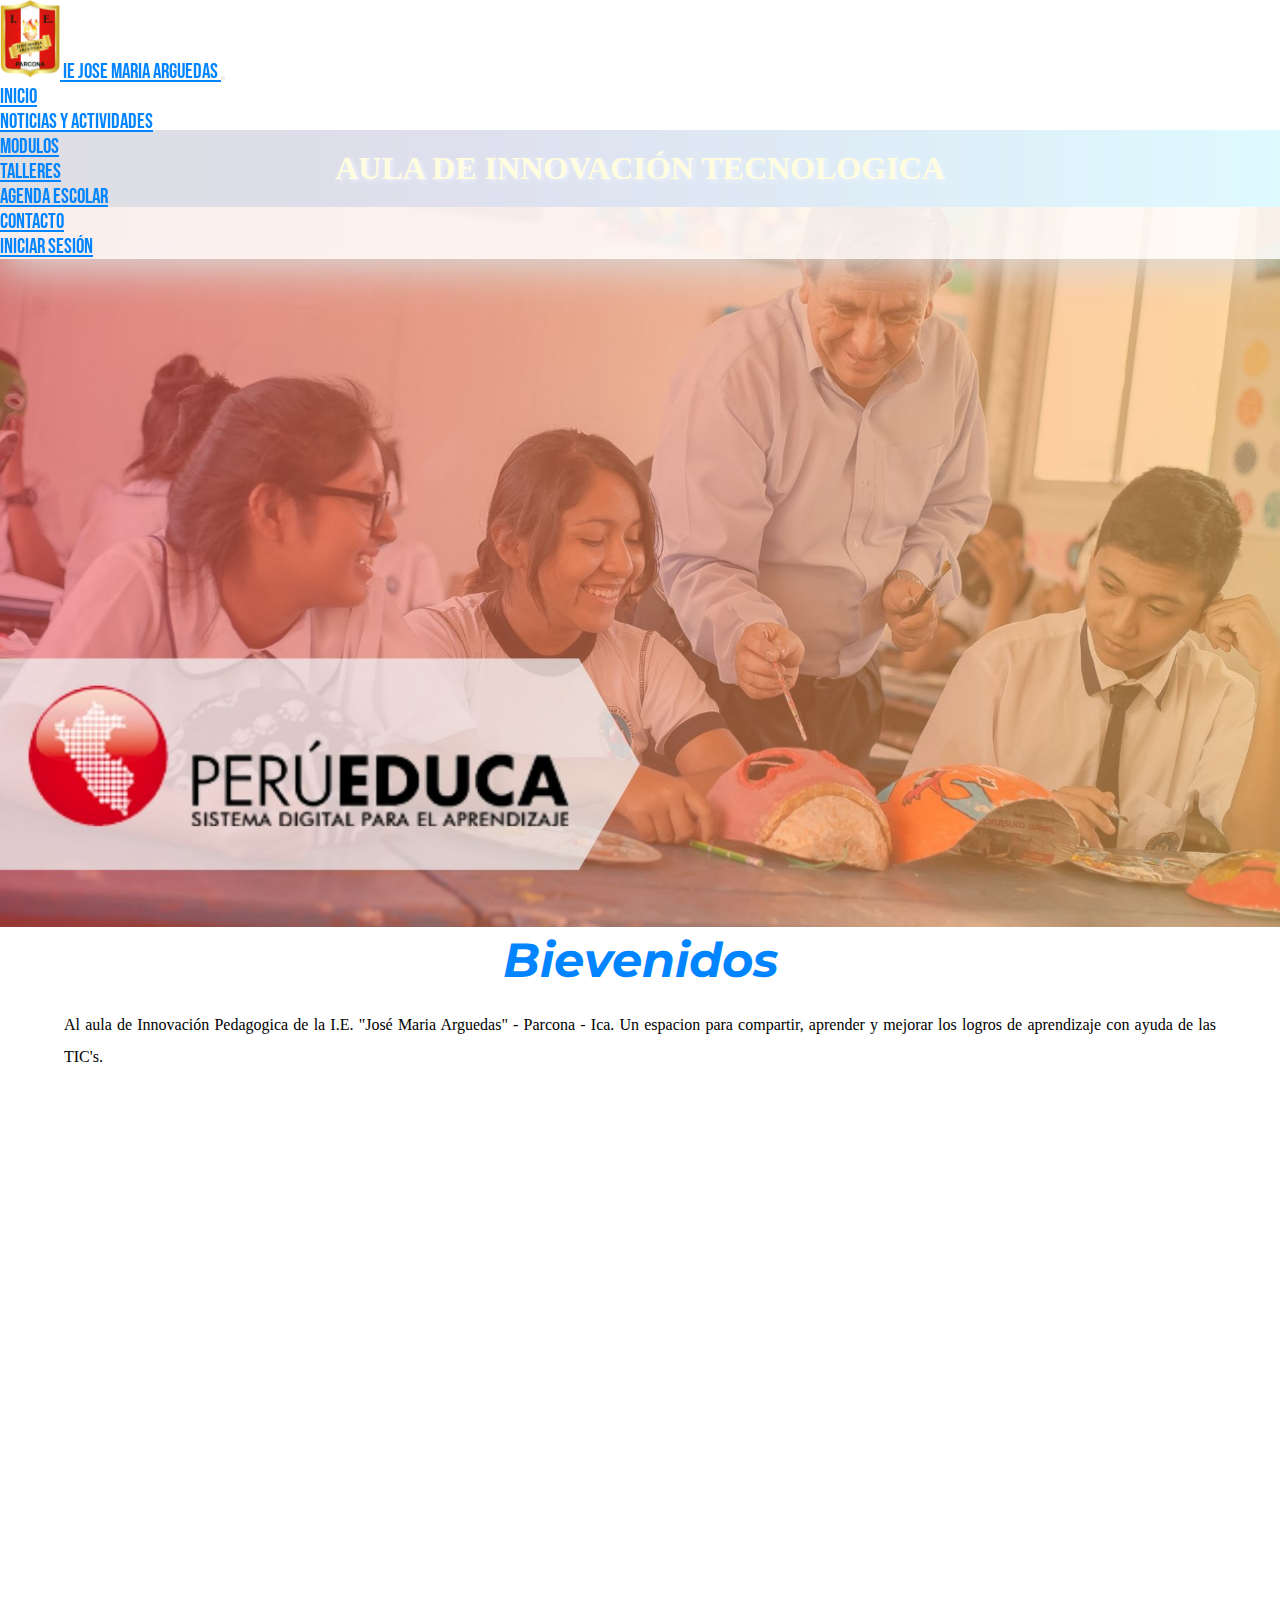
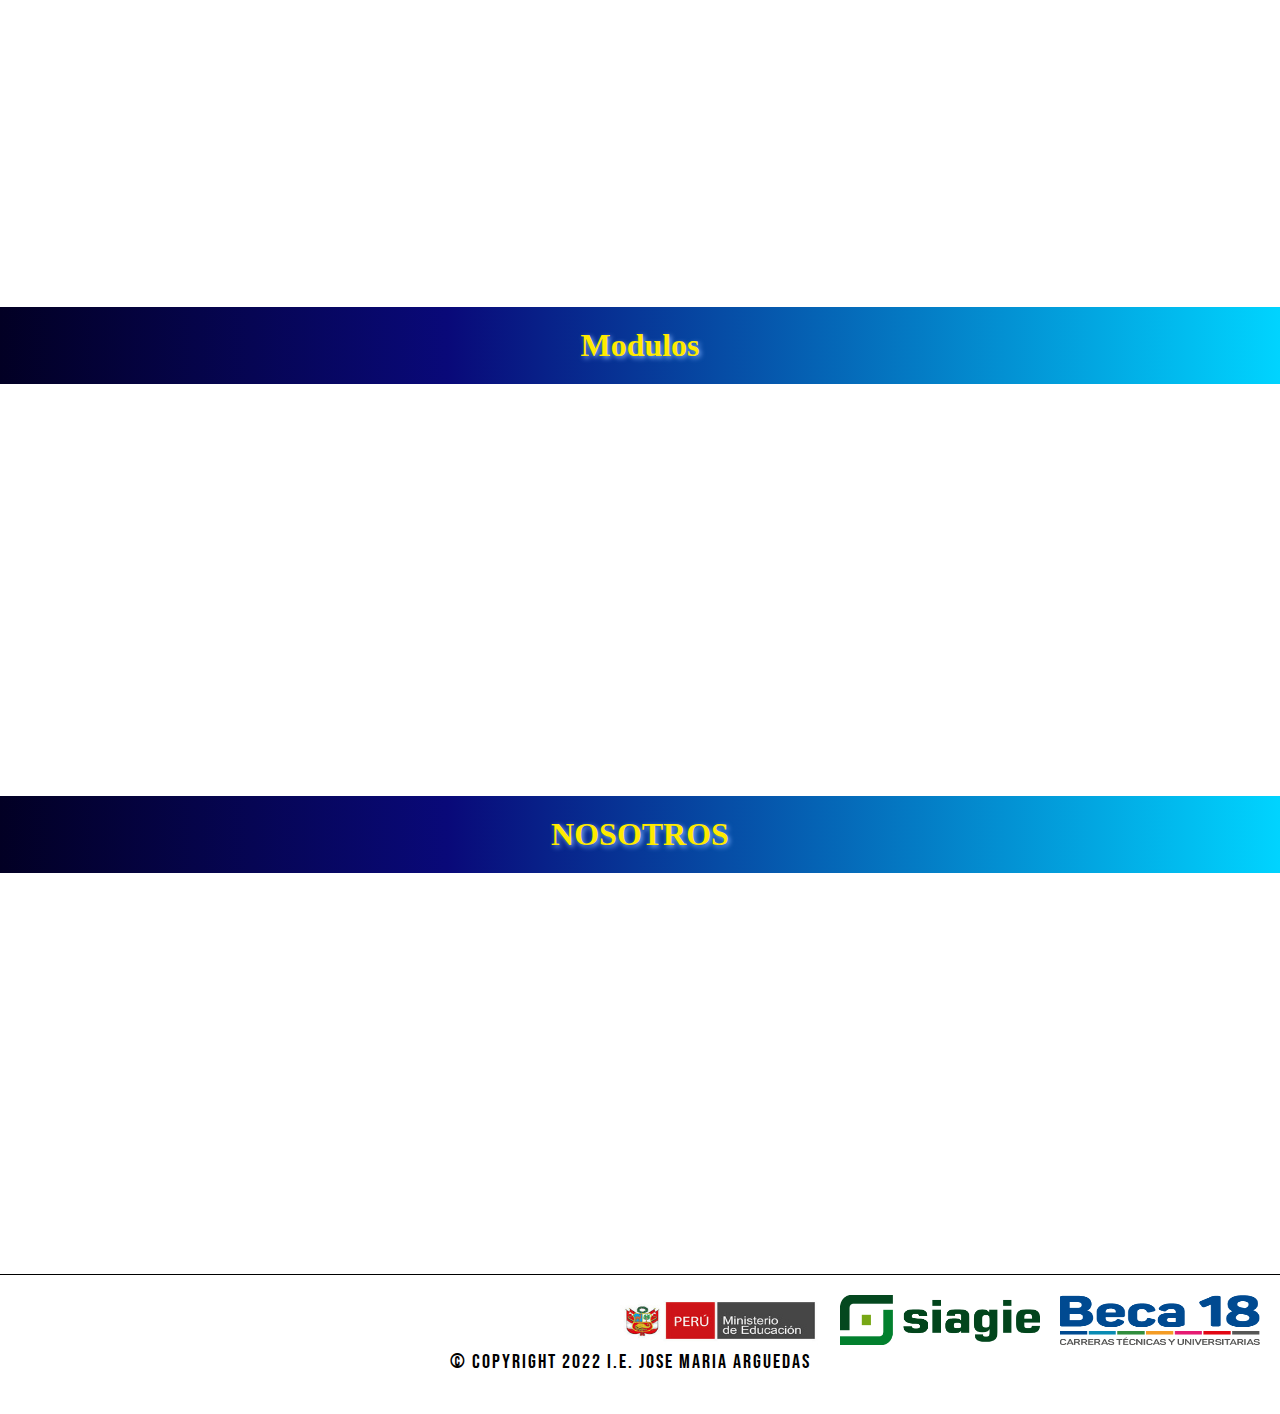
==== commit 036e9a69: "cambiando animaciones que arruinaban el responsive" ====
--- a/index.html
+++ b/index.html
@@ -30,76 +30,76 @@
 
   <body>
     <div id="website">
-      <header id="header" class="sticky-top">
+      <header id="header">
+            
+        <!--Barra de Navegacion-->
+        <nav class="navbar navbar-expand-lg navbar-light bg-transparent">
+          <div class="container-fluid">
+            <a class="navbar-brand logo__titulo fs-1" href="#">
+              <img
+                src="assets/img/Imagen1.png"
+                alt=""
+                class="d-inline-block navbar__img"
+              />
+              IE JOSE MARIA ARGUEDAS
+            </a>
+            <button
+              class="navbar-toggler"
+              type="button"
+              data-bs-toggle="collapse"
+              data-bs-target="#menu-navegacion"
+            >
+              <span class="navbar-toggler-icon"></span>
+            </button>
+            <div class="collapse navbar-collapse" id="menu-navegacion">
+              <ul class="navbar-nav w-100 d-flex justify-content-center">
+                <li class="nav-item me-2">
+                  <a class="nav-link" href="index.html">INICIO</a>
+                </li>
+                <li class="nav-item me-2">
+                  <a class="nav-link" href="pages/noticiasActividades.html"
+                    >NOTICIAS Y ACTIVIDADES</a
+                  >
+                </li>
+                <li class="nav-item dropdown me-2">
+                  <a
+                    class="nav-link dropdown-toggle"
+                    href="#"
+                    id="navbarDropdown"
+                    role="button"
+                    data-bs-toggle="dropdown"
+                    aria-expanded="false"
+                  >
+                    Modulos
+                  </a>
+                  <ul class="dropdown-menu" aria-labelledby="navbarDropdown">
+                    <li>
+                      <a class="dropdown-item" href="pages/talleres.html"
+                        >TALLERES</a
+                      >
+                    </li>
+                    <li>
+                      <a class="dropdown-item" href="pages/agendaEscolar.html"
+                        >AGENDA ESCOLAR</a
+                      >
+                    </li>
+                  </ul>
+                </li>
+
+                <li class="nav-item me-2">
+                  <a class="nav-link" href="pages/contacto.html">CONTACTO</a>
+                </li>
+                <li class="nav-item">
+                  <a class="nav-link" href="pages/iniciarSesion.html"
+                    >INICIAR SESIÓN</a
+                  >
+                </li>
+              </ul>
+            </div>
+          </div>
+        </nav>
       
-          <!--Barra de Navegacion-->
-          <nav class="navbar navbar-expand-lg navbar-light bg-transparent">
-            <div class="container-fluid">
-              <a class="navbar-brand logo__titulo fs-1" href="#">
-                <img
-                  src="assets/img/Imagen1.png"
-                  alt=""
-                  class="d-inline-block navbar__img"
-                />
-                IE JOSE MARIA ARGUEDAS
-              </a>
-              <button
-                class="navbar-toggler"
-                type="button"
-                data-bs-toggle="collapse"
-                data-bs-target="#menu-navegacion"
-              >
-                <span class="navbar-toggler-icon"></span>
-              </button>
-              <div class="collapse navbar-collapse" id="menu-navegacion">
-                <ul class="navbar-nav w-100 d-flex justify-content-center">
-                  <li class="nav-item me-2">
-                    <a class="nav-link" href="index.html">INICIO</a>
-                  </li>
-                  <li class="nav-item me-2">
-                    <a class="nav-link" href="pages/noticiasActividades.html"
-                      >NOTICIAS Y ACTIVIDADES</a
-                    >
-                  </li>
-                  <li class="nav-item dropdown me-2">
-                    <a
-                      class="nav-link dropdown-toggle"
-                      href="#"
-                      id="navbarDropdown"
-                      role="button"
-                      data-bs-toggle="dropdown"
-                      aria-expanded="false"
-                    >
-                      Modulos
-                    </a>
-                    <ul class="dropdown-menu" aria-labelledby="navbarDropdown">
-                      <li>
-                        <a class="dropdown-item" href="pages/talleres.html"
-                          >TALLERES</a
-                        >
-                      </li>
-                      <li>
-                        <a class="dropdown-item" href="pages/agendaEscolar.html"
-                          >AGENDA ESCOLAR</a
-                        >
-                      </li>
-                    </ul>
-                  </li>
-
-                  <li class="nav-item me-2">
-                    <a class="nav-link" href="pages/contacto.html">CONTACTO</a>
-                  </li>
-                  <li class="nav-item">
-                    <a class="nav-link" href="pages/iniciarSesion.html"
-                      >INICIAR SESIÓN</a
-                    >
-                  </li>
-                </ul>
-              </div>
-            </div>
-          </nav>
-        
-      </header>
+    </header>
       <main class="contenido ">
         <h2>AULA DE INNOVACIÓN TECNOLOGICA</h2>
         <div class="container-fluid">
@@ -119,8 +119,10 @@
         
         </div>
         <div class="container-fluid">
-          <section class="cards row d-flex" data-aos="zoom-out-down">
-            <div class="card col-12 col-sm-12 col-md-12" style="width: 18rem">
+          <section class="cards row d-flex" >
+            <div class="card col-12 col-sm-12 col-md-12" style="width: 18rem" data-aos="fade-down"
+            data-aos-easing="linear"
+            data-aos-duration="1500">
               <img
                 src="assets/img/Logo_del_Ministerio_de_Educación_del_Perú_-_MINEDU.png"
                 class="card-img-top"
@@ -132,7 +134,9 @@
                 </p>
               </div>
             </div>
-            <div class="card card col-12 col-md-4" style="width: 18rem">
+            <div class="card col-12 col-md-4" style="width: 18rem" data-aos="fade-down"
+            data-aos-easing="linear"
+            data-aos-duration="1500">
               <img
                 src="assets/img/perueduca.jpg"
                 class="card-img-top"
@@ -145,7 +149,9 @@
                 </p>
               </div>
             </div>
-            <div class="card card col-12 col-md-4" style="width: 18rem">
+            <div class="card col-12 col-md-4" style="width: 18rem" data-aos="fade-down"
+            data-aos-easing="linear"
+            data-aos-duration="1500">
               <img
                 src="assets/img/direccionregional.png"
                 class="card-img-top"
